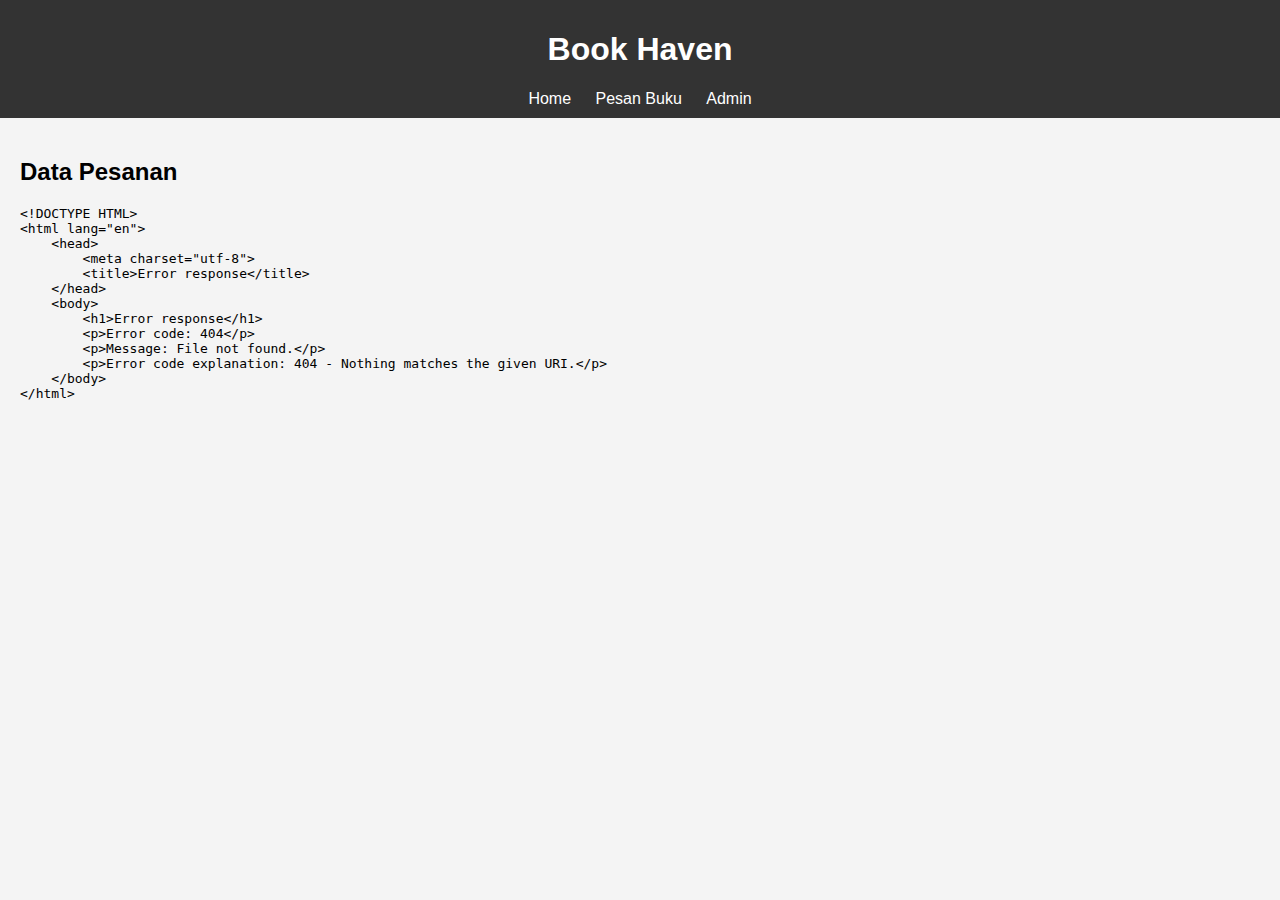
==== admin.html @ f489c0f9 "Add files via upload" ====
<!DOCTYPE html>
<html lang="en">
<head>
    <meta charset="UTF-8">
    <meta name="viewport" content="width=device-width, initial-scale=1.0">
    <title>Toko Buku Murah - Admin</title>
    <link rel="stylesheet" href="style.css">
</head>
<body>
    <header>
        <h1>Book Haven</h1>
        <nav>
            <a href="index.html">Home</a>
            <a href="pesan.html">Pesan Buku</a>
            <a href="admin.html">Admin</a>
        </nav>
    </header>
    <main>
        <h2>Data Pesanan</h2>
        <pre id="order-data">
        </pre>
    </main>
    <script>
        fetch('pesanan.txt')
            .then(response => response.text())
            .then(data => {
                document.getElementById('order-data').textContent = data;
            });
    </script>
</body>
</html>
---- style.css ----
body {
    font-family: Arial, sans-serif;
    margin: 0;
    padding: 0;
    background-color: #f4f4f4;
}

header {
    background-color: #333;
    color: #fff;
    padding: 10px 0;
    text-align: center;
}

header nav a {
    color: #fff;
    text-decoration: none;
    margin: 0 10px;
}

main {
    padding: 20px;
}

form {
    display: flex;
    flex-direction: column;
    max-width: 400px;
    margin: auto;
}

form label, form input, form button {
    margin-bottom: 10px;
}
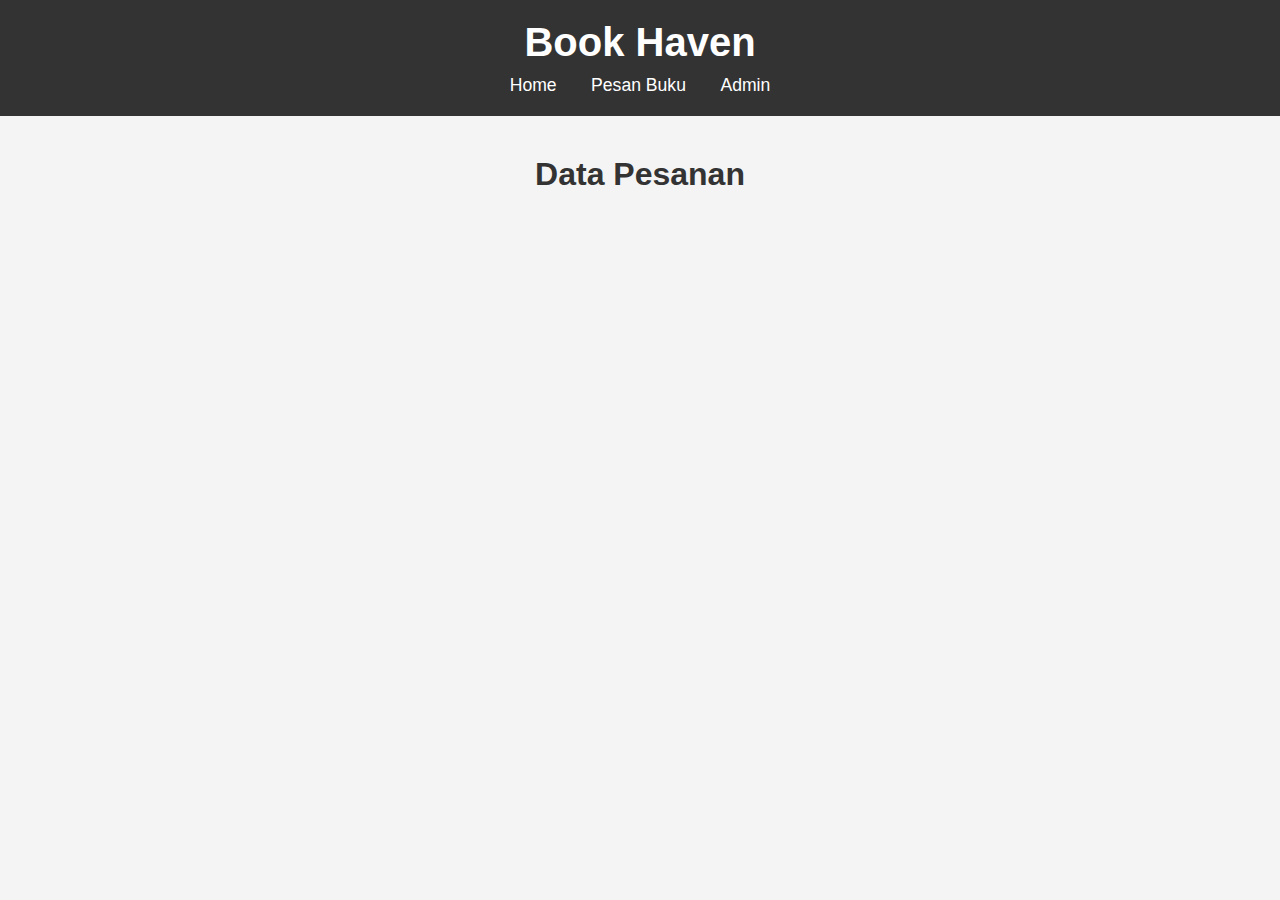
==== commit 4a35b186: "Update admin.html" ====
--- a/admin.html
+++ b/admin.html
@@ -3,7 +3,7 @@
 <head>
     <meta charset="UTF-8">
     <meta name="viewport" content="width=device-width, initial-scale=1.0">
-    <title>Toko Buku Murah - Admin</title>
+    <title>Book Haven - Admin</title>
     <link rel="stylesheet" href="style.css">
 </head>
 <body>
@@ -18,6 +18,7 @@
     <main>
         <h2>Data Pesanan</h2>
         <pre id="order-data">
+            <!-- Data pesanan akan dimuat di sini oleh JavaScript -->
         </pre>
     </main>
     <script>
--- a/style.css
+++ b/style.css
@@ -32,3 +32,95 @@
 form label, form input, form button {
     margin-bottom: 10px;
 }
+
+/* Reset CSS */
+* {
+    margin: 0;
+    padding: 0;
+    box-sizing: border-box;
+}
+
+/* Body Style */
+body {
+    font-family: 'Arial', sans-serif;
+    background-color: #f4f4f4;
+    color: #333;
+}
+
+/* Header Style */
+header {
+    background-color: #333;
+    color: #fff;
+    padding: 20px 0;
+    text-align: center;
+}
+
+header h1 {
+    font-size: 2.5em;
+    margin-bottom: 10px;
+}
+
+header nav a {
+    color: #fff;
+    text-decoration: none;
+    margin: 0 15px;
+    font-size: 1.1em;
+}
+
+header nav a:hover {
+    text-decoration: underline;
+}
+
+/* Main Style */
+main {
+    padding: 40px 20px;
+    max-width: 1200px;
+    margin: auto;
+    text-align: center;
+}
+
+main h2 {
+    font-size: 2em;
+    margin-bottom: 20px;
+}
+
+#book-list {
+    list-style-type: none;
+    padding: 0;
+}
+
+#book-list li {
+    background-color: #fff;
+    padding: 15px;
+    margin: 10px 0;
+    border-radius: 5px;
+    box-shadow: 0 2px 4px rgba(0, 0, 0, 0.1);
+}
+
+/* Footer Style */
+footer {
+    background-color: #333;
+    color: #fff;
+    text-align: center;
+    padding: 10px 0;
+    position: absolute;
+    bottom: 0;
+    width: 100%;
+}
+
+/* Responsive Design */
+@media (max-width: 768px) {
+    header nav a {
+        display: block;
+        margin: 5px 0;
+    }
+
+    main {
+        padding: 20px 10px;
+    }
+
+    #book-list li {
+        font-size: 1em;
+    }
+}
+
